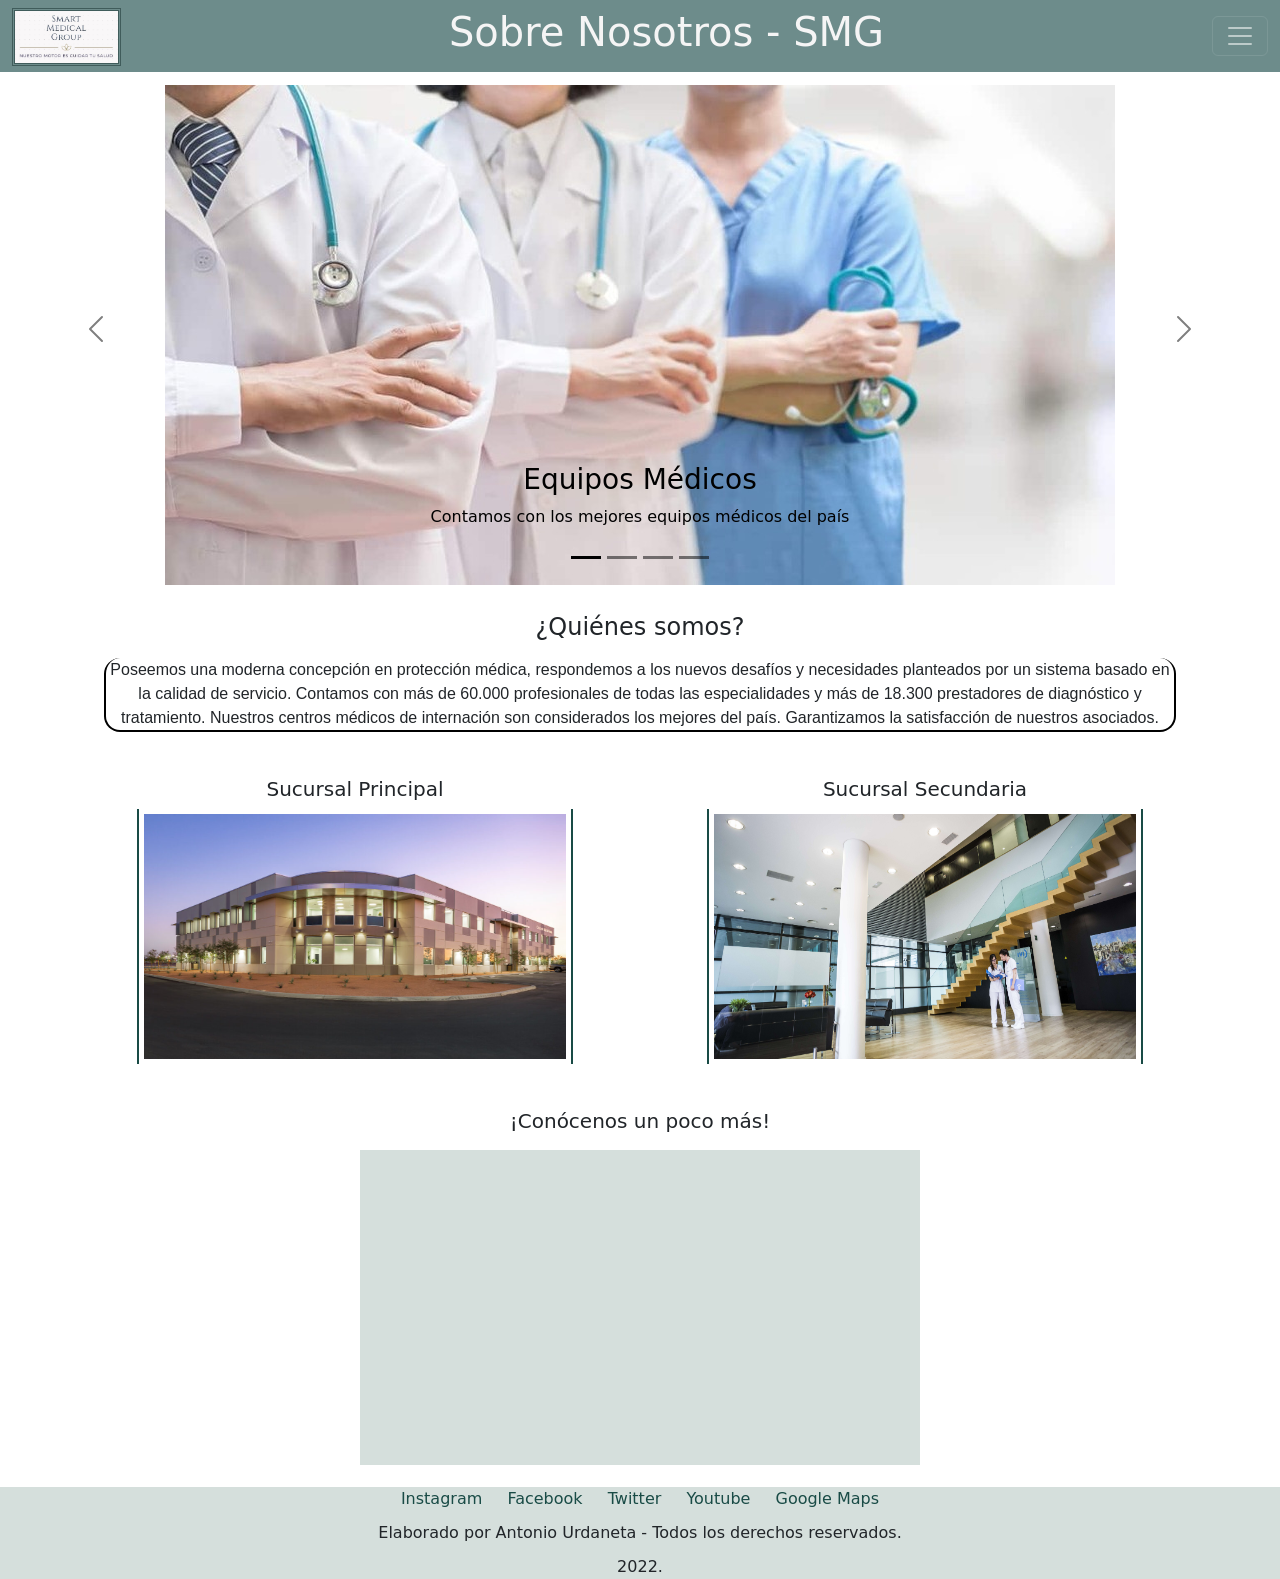
==== paginas_web/aboutus.html @ 119fa4cd "Tercera Pre Entrega TP" ====
<!DOCTYPE html>
<html lang="es">
  <head>
    <meta charset="UTF-8" />
    <meta http-equiv="X-UA-Compatible" content="IE=edge" />
    <meta name="viewport" content="width=device-width, initial-scale=1.0" />
    <title>Sobre Nosotros - SMG</title>
    <!-- BOOTSTRAP -->
    <link
      href="https://cdn.jsdelivr.net/npm/bootstrap@5.2.0/dist/css/bootstrap.min.css"
      rel="stylesheet"
      integrity="sha384-gH2yIJqKdNHPEq0n4Mqa/HGKIhSkIHeL5AyhkYV8i59U5AR6csBvApHHNl/vI1Bx"
      crossorigin="anonymous"
    />
    <!-- ANIMATE CSS -->
    <link rel="stylesheet" href="https://cdnjs.cloudflare.com/ajax/libs/animate.css/4.1.1/animate.min.css"/>
    <!-- CSS -->
    <link rel="stylesheet" href="../css/estilo.css"/>
    <meta name="description" content="¿Quiénes somos? ¿Qué es Smart Médical Group (SMG)? Conoce nuestras sucursales y la historia detrás de SMG.">
  </head>
  <body>

    <header>
    <nav class="navbar navbar-dark bgNavSMG">
      <div class="container-fluid">
        <a href="../index.html" class="contenedorLogotipo"><img class="logotipoSMG" src="../multimedia/LOGOTIPOSMG2.jpg" alt="logotipo_SMG"></a>
        <h1 class="tituloPrincipal">Sobre Nosotros - SMG</h1>
        <button
          class="navbar-toggler"
          type="button"
          data-bs-toggle="offcanvas"
          data-bs-target="#offcanvasDarkNavbar"
          aria-controls="offcanvasDarkNavbar"
        >
          <span class="navbar-toggler-icon"></span>
        </button>
        <div
          class="offcanvas offcanvas-end bgNavSMG"
          tabindex="-1"
          id="offcanvasDarkNavbar"
          aria-labelledby="offcanvasDarkNavbarLabel"
        >
          <div class="offcanvas-header">
            <h2
              class="offcanvas-title tituloMenu"
              id="offcanvasDarkNavbarLabel"
            >
              Menú
            </h2>
            <button
              type="button"
              class="btn-close btn-close-white"
              data-bs-dismiss="offcanvas"
              aria-label="Close"
            ></button>
          </div>
          <div class="offcanvas-body">
            <ul class="navbar-nav justify-content-end flex-grow-1 pe-3">
              <li class="nav-item">
                <a class="nav-link" href="../index.html">Inicio</a>
              </li>
              <li class="nav-item">
                <a class="nav-link" href="servicios.html">Servicios</a>
              </li>
              <li class="nav-item">
                <a class="nav-link" href="asociacion.html">Asociación</a>
              </li>
              <li class="nav-item dropdown">
                <a
                  class="nav-link dropdown-toggle"
                  href="#"
                  role="button"
                  data-bs-toggle="dropdown"
                  aria-expanded="false"
                >
                  Otras Opciones
                </a>
                <ul class="dropdown-menu">
                  <li>
                    <a class="dropdown-item" href="aboutus.html"
                      >Sobre Nosotros</a
                    >
                  </li>
                  <li>
                    <hr class="dropdown-divider" />
                  </li>
                  <li>
                    <a class="dropdown-item" href="contacto.html">Contacto</a>
                  </li>
                </ul>
              </li>
            </ul>
            <form class="d-flex" role="search">
              <input
                class="form-control me-2"
                type="search"
                placeholder="¿Qué estás buscando?"
                aria-label="Search"
              />
              <button class="btn btn-success colorBoton" type="submit">Buscar</button>
            </form>
          </div>
        </div>
      </div>
    </nav>
    </header>

    <section class="carrusel">
      <div id="carouselExampleDark" class="carousel carousel-dark slide" data-bs-ride="carousel">
          <div class="carousel-indicators">
            <button type="button" data-bs-target="#carouselExampleDark" data-bs-slide-to="0" class="active" aria-current="true" aria-label="Slide 1"></button>
            <button type="button" data-bs-target="#carouselExampleDark" data-bs-slide-to="1" aria-label="Slide 2"></button>
            <button type="button" data-bs-target="#carouselExampleDark" data-bs-slide-to="2" aria-label="Slide 3"></button>
            <button type="button" data-bs-target="#carouselExampleDark" data-bs-slide-to="3" aria-label="Slide 4"></button>
          </div>
          <div class="carousel-inner">
            <div class="carousel-item active" data-bs-interval="10000">
              <img src="../multimedia/carrusel/equipoSMG2 - Copy.jpg" class="d-block centrado" alt="equipo_medico">
              <div class="carousel-caption d-none d-md-block">
                <h3>Equipos Médicos</h3>
                <p>Contamos con los mejores equipos médicos del país</s></p>
              </div>
            </div>
            <div class="carousel-item" data-bs-interval="2000">
              <img src="../multimedia/carrusel/healthcare2 - Copy.jpg" class="d-block centrado" alt="servicios">
              <div class="carousel-caption d-none d-md-block">
                <h3>Servicios en Cartilla</h3>
                <p>Tenemos una extensa variedad de especialidades y servicios</p>
              </div>
            </div>
            <div class="carousel-item">
              <img src="../multimedia/carrusel/pediatria2 - Copy.jpg" class="d-block centrado" alt="pediatria">
              <div class="carousel-caption d-none d-md-block">
                <h3>Médicos Pediatras</h3>
                <p>Contamos con los mejores pediatras del país para los más chicos</p>
              </div>
            </div>
            <div class="carousel-item">
              <img src="../multimedia/carrusel/covid19-2 - Copy.jpg" class="d-block centrado" alt="covid19">
              <div class="carousel-caption d-none d-md-block">
                <h3>COVID-19 - Test PCR</h3>
                <p>Los mejores cuidados contra el coronavirus-19</p>
              </div>
            </div>
          </div>
          <button class="carousel-control-prev" type="button" data-bs-target="#carouselExampleDark" data-bs-slide="prev">
            <span class="carousel-control-prev-icon" aria-hidden="true"></span>
            <span class="visually-hidden">Previous</span>
          </button>
          <button class="carousel-control-next" type="button" data-bs-target="#carouselExampleDark" data-bs-slide="next">
            <span class="carousel-control-next-icon" aria-hidden="true"></span>
            <span class="visually-hidden">Next</span>
          </button>
        </div>
      </section>

    <main class="container text-center">

        <div class="row">
            <div class="col">
              <h4 class="tituloAboutUs animate__animated animate__fadeInUp animate__slow">¿Quiénes somos?</h4>
            </div>
          </div>

          <div class="row">
            <div class="col">
                <p class="cajasAboutUs parrafosConEstilo animate__animated animate__fadeInUp animate__slow">
                    Poseemos una moderna concepción en protección médica, respondemos a los nuevos desafíos y necesidades planteados por un sistema basado en la calidad de servicio. Contamos con más de 60.000 profesionales de todas las especialidades y más de 18.300 prestadores de diagnóstico y tratamiento. Nuestros centros médicos de internación son considerados los mejores del país. Garantizamos la satisfacción de nuestros asociados.
                </p>
            </div>
          </div>

          <div class="row">
            <div class="col">
                <h5 class="tituloAboutUs2 animate__animated animate__slideInLeft animate__slow">Sucursal Principal</h5>
            </div>
            <div class="col">
                <h5 class="tituloAboutUs2 animate__animated animate__slideInRight animate__slow">Sucursal Secundaria</h5>
            </div>
          </div>

          <div class="row">
            <div class="col">
                <img class="anchoImagenes animate__animated animate__slideInLeft animate__slow" src="../multimedia/SUCURSAL 1.jpg" alt="sucursal_principal">
            </div>
            <div class="col">
                <img class="anchoImagenes animate__animated animate__slideInRight animate__slow" src="../multimedia/SUCURSAL 2.JPG" alt="sucursal_secundaria">
            </div>
          </div>

          <div class="row">
            <div class="col">
              <h5 class="tituloAboutUs3">¡Conócenos un poco más!</h5>
            </div>
          </div>

          <div class="row">
            <div class="videoYTFlexbox">
                <iframe class="videoYoutube"
                  width="560"
                  height="315"
                  src="https://www.youtube.com/embed/jiCU7rgLOkY"
                  title="YouTube video player"
                  frameborder="0"
                  allow="accelerometer; autoplay; clipboard-write; encrypted-media; gyroscope; picture-in-picture"
                  allowfullscreen
                ></iframe>
                </div>
          </div>

    </main>

    <footer class="alineadoCentro">
      <a class="espaciadoFooter" href="https://www.instagram.com/">Instagram</a>
      <a class="espaciadoFooter" href="https://www.facebook.com/">Facebook</a>
      <a class="espaciadoFooter" href="https://www.twitter.com/">Twitter</a>
      <a class="espaciadoFooter" href="https://www.youtube.com/">Youtube</a>
      <a class="espaciadoFooter" href="https://www.google.com.ar/maps">Google Maps</a>
        <p class="espaciadoFooter">Elaborado por Antonio Urdaneta - Todos los derechos reservados.</p>
        <p class="espaciadoFooter">2022.</p>
    </footer>

    <!-- JavaScript Bundle with Popper -->
    <script
      src="https://cdn.jsdelivr.net/npm/bootstrap@5.2.0/dist/js/bootstrap.bundle.min.js"
      integrity="sha384-A3rJD856KowSb7dwlZdYEkO39Gagi7vIsF0jrRAoQmDKKtQBHUuLZ9AsSv4jD4Xa"
      crossorigin="anonymous"
    ></script>
  </body>
</html>
---- css/estilo.css ----
/* HEADER */
.bgNavSMG {
  background-color: #6d8c8b; }

.tituloMenu {
  color: white; }

.colorBoton {
  background-color: #4e7271;
  border-color: #4e7271; }
  .colorBoton:hover {
    background-color: #405c5b;
    border-color: #405c5b; }

.logotipoSMG {
  width: 100%;
  border-color: #405c5b;
  border-style: double; }

.contenedorLogotipo {
  width: 109px;
  height: 56.26px; }

.tituloPrincipal {
  color: whitesmoke; }

/* MAIN */
.cajasIndex {
  border-bottom: 2.5px black solid;
  border-left: 2.5px black solid;
  border-right: 2.5px black solid;
  border-radius: 2rem;
  margin: 5%; }

.margenesPrincipal {
  margin-top: 2%;
  margin-bottom: 2%; }

.margenesSecundarios {
  margin-top: 2%;
  margin-bottom: 2%; }

.anchoImagenes {
  width: 80%;
  height: 85%;
  padding: 1%;
  border-left: solid #194b46 2.5px;
  border-right: solid #194b46 2.5px; }

.centrado {
  display: block;
  margin: auto;
  margin-top: 1%; }

.textosCarrusel {
  color: white; }

.tarjetaServicios {
  margin-top: 20px;
  margin-left: 20px;
  margin-right: 20px; }

.formularioContacto {
  margin: 2% 30% 2% 30%; }

.bordesFormularios {
  border: #d5dfdc solid 3px;
  padding-left: 1%;
  padding-right: 1%;
  padding-top: 0.5%;
  padding-bottom: 0.5%;
  border-radius: 1rem; }

.comentarioFormularios {
  margin-left: 2px; }

h4 {
  text-align: center; }

.cajasAboutUs {
  border-bottom: 2.5px black solid;
  border-left: 2.5px black solid;
  border-right: 2.5px black solid;
  border-radius: 1rem;
  margin: 0% 2% 2% 2%; }

.tituloAboutUs, .subtituloFormulario {
  margin-top: 2.5%;
  margin-bottom: 1.5%; }

.subtituloFormulario {
  text-align: center; }

.tituloAboutUs2 {
  margin-top: 4%;
  margin-bottom: 1.5%; }

.tituloAboutUs3 {
  margin-bottom: 1.5%; }

.videoYTFlexbox {
  display: flex;
  flex-wrap: row wrap;
  justify-content: center; }

.titulosServicios {
  text-align: left; }

.parrafoServicios {
  font-family: Verdana, Geneva, Tahoma, sans-serif;
  font-size: 0.9rem; }

/* FOOTER */
.espaciadoFooter {
  margin: 10px 10px 0px 10px; }

a {
  text-decoration: none;
  color: #194b46; }

.parrafosConEstilo {
  font-family: Verdana, Geneva, Tahoma, sans-serif;
  font-size: 1rem;
  text-align: center; }

.alineadoCentro, .videoYoutube {
  text-align: center;
  background-color: #d5dfdc; }

.videoYoutube {
  margin-bottom: 2%; }

.tituloMenu {
  color: white; }

.tituloPrincipal {
  color: whitesmoke; }

.logotipoSMG {
  border-color: #405c5b;
  border-style: double;
  width: 100%; }

* {
  margin: 0;
  padding: 0; }

/* MEDIA QUERY */
@media (max-width: 992px) {
  .indexItem2 {
    font-size: smaller; }
  .indexItem6 {
    font-size: smaller; }
  .indexItem8 {
    font-size: smaller; } }

@media (max-width: 768px) {
  .indexItem1 {
    font-size: large;
    margin-left: 10%; }
  .indexItem2 {
    width: 200%; }
  .indexItem3 {
    display: none; }
  .indexItem4 {
    margin-top: 10%;
    font-size: large; }
  .indexItem5 {
    margin-top: 5%;
    width: 210%; }
  .indexItem6 {
    display: none; }
  .indexItem7 {
    font-size: large; }
  .indexItem8 {
    width: 200%;
    margin-right: 10%; }
  .indexItem9 {
    display: none; }
  .imagenEsp {
    display: none; }
  .logotipoSMG {
    display: none; }
  .carrusel {
    display: none; } }
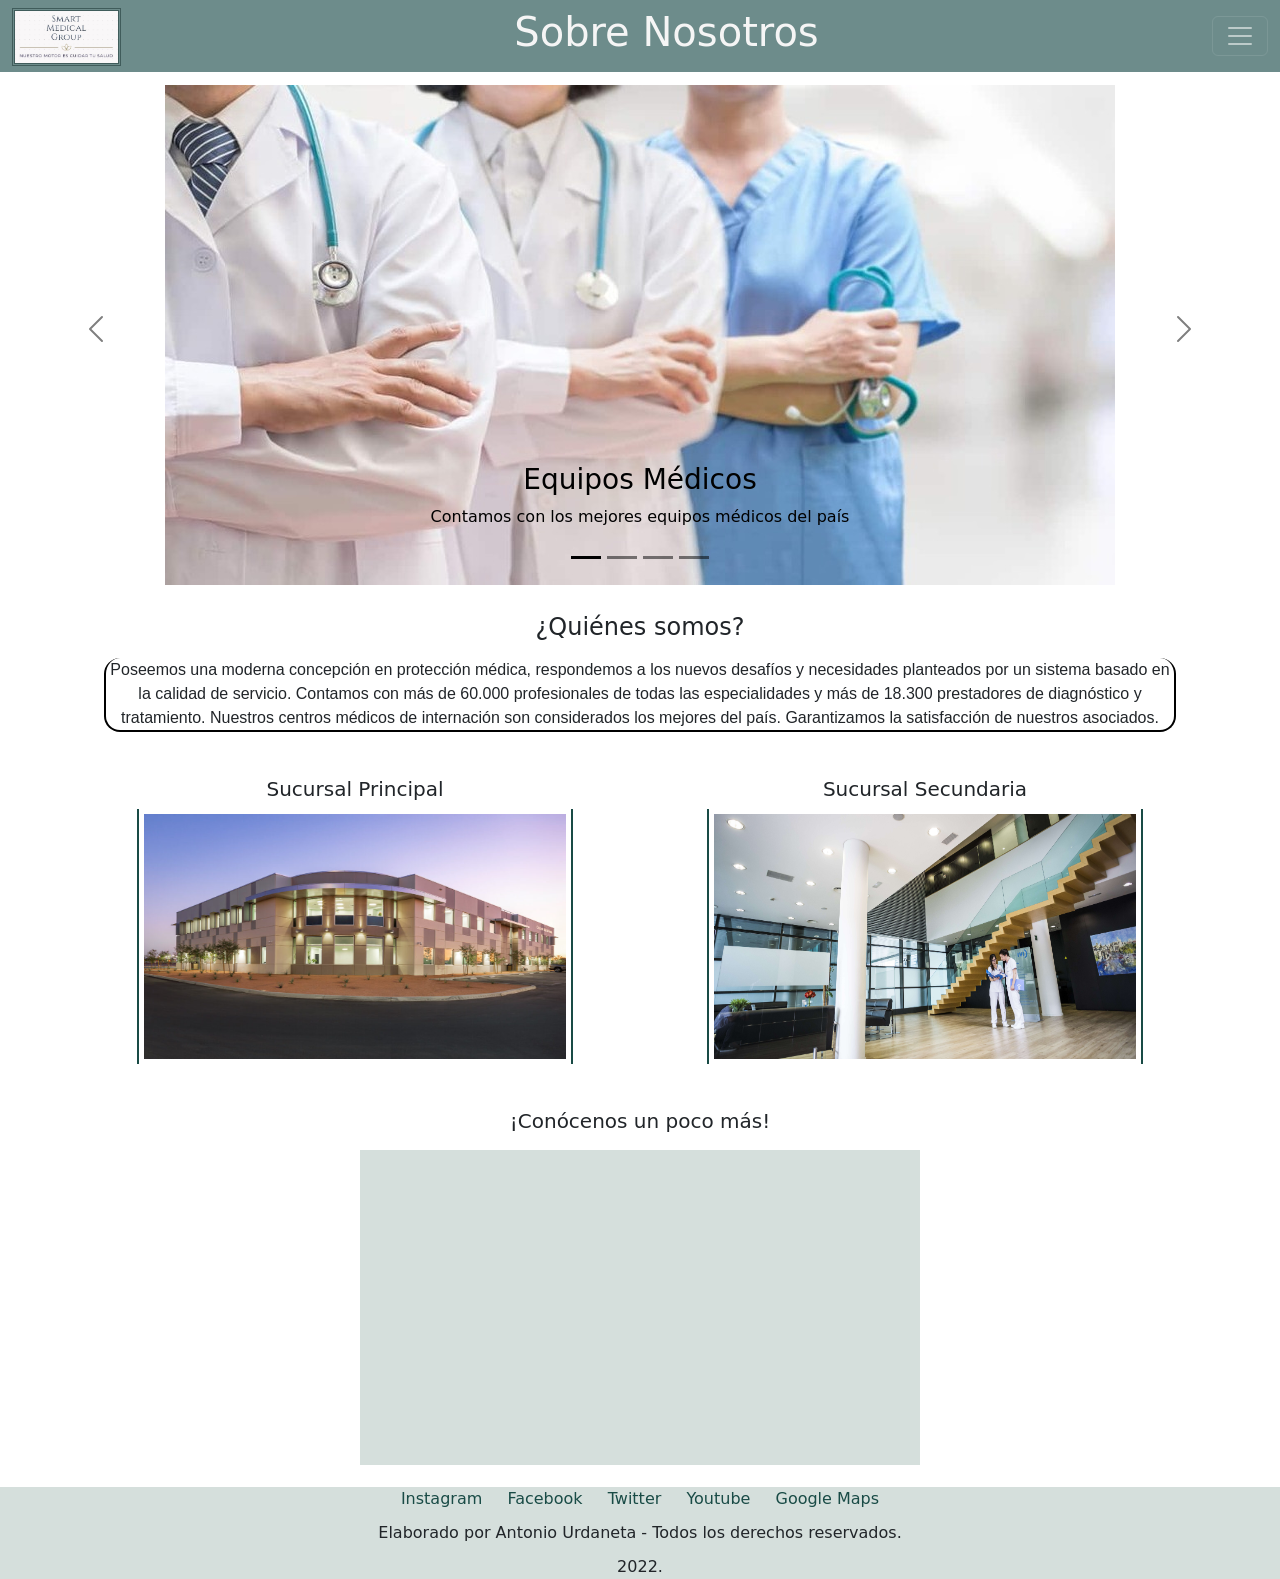
==== commit 55cf1cb3: "Modificaciones finales - Entrega Final" ====
--- a/paginas_web/aboutus.html
+++ b/paginas_web/aboutus.html
@@ -24,7 +24,7 @@
     <nav class="navbar navbar-dark bgNavSMG">
       <div class="container-fluid">
         <a href="../index.html" class="contenedorLogotipo"><img class="logotipoSMG" src="../multimedia/LOGOTIPOSMG2.jpg" alt="logotipo_SMG"></a>
-        <h1 class="tituloPrincipal">Sobre Nosotros - SMG</h1>
+        <a href="../index.html"><h1 class="tituloPrincipal">Sobre Nosotros</h1></a>
         <button
           class="navbar-toggler"
           type="button"
--- a/css/estilo.css
+++ b/css/estilo.css
@@ -30,7 +30,8 @@
   border-left: 2.5px black solid;
   border-right: 2.5px black solid;
   border-radius: 2rem;
-  margin: 5%; }
+  margin: 5%;
+  padding: 3%; }
 
 .margenesPrincipal {
   margin-top: 2%;
@@ -59,6 +60,10 @@
   margin-top: 20px;
   margin-left: 20px;
   margin-right: 20px; }
+
+.contenedorServicios {
+  padding-left: 2.5%;
+  padding-right: 2.5%; }
 
 .formularioContacto {
   margin: 2% 30% 2% 30%; }
@@ -152,7 +157,9 @@
   .indexItem6 {
     font-size: smaller; }
   .indexItem8 {
-    font-size: smaller; } }
+    font-size: smaller; }
+  .formularioContacto {
+    margin: 2% 45px 2% 45px; } }
 
 @media (max-width: 768px) {
   .indexItem1 {
@@ -181,5 +188,7 @@
     display: none; }
   .logotipoSMG {
     display: none; }
+  .contenedorLogotipo {
+    display: none; }
   .carrusel {
     display: none; } }
